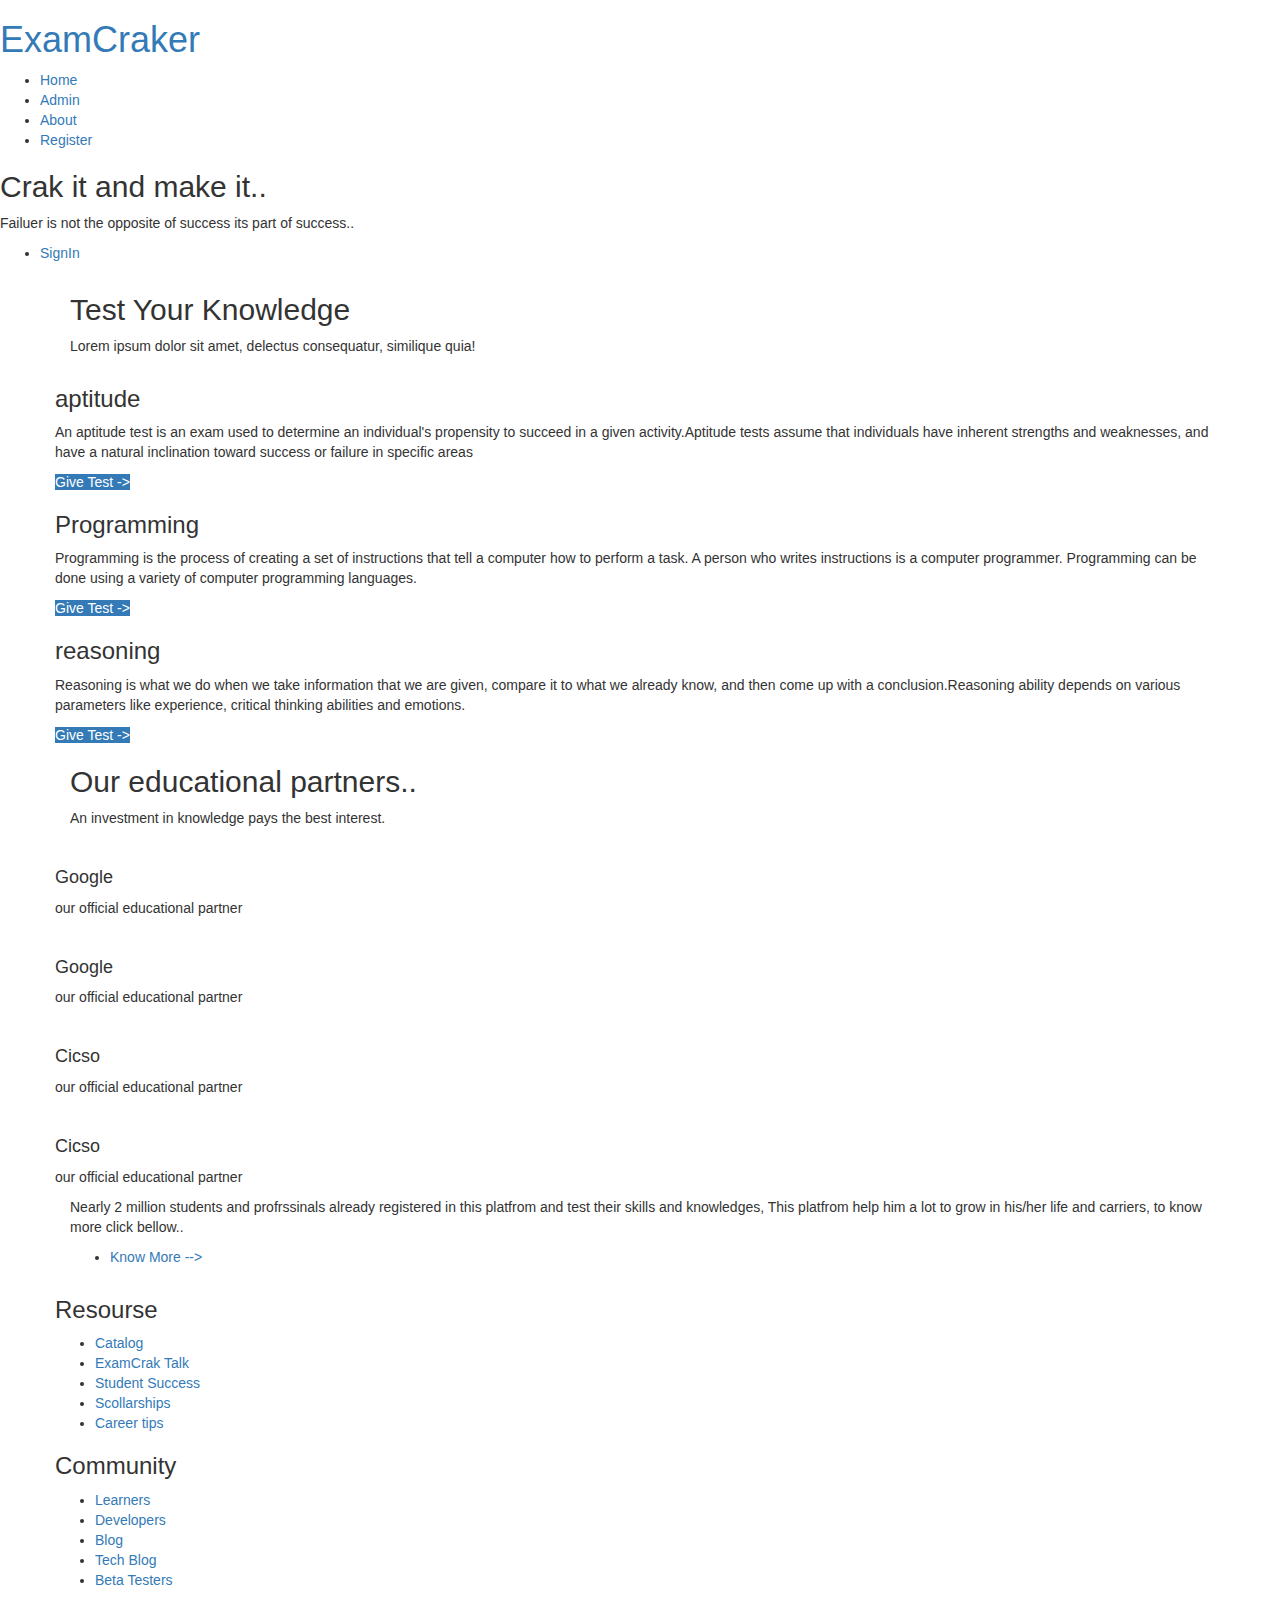
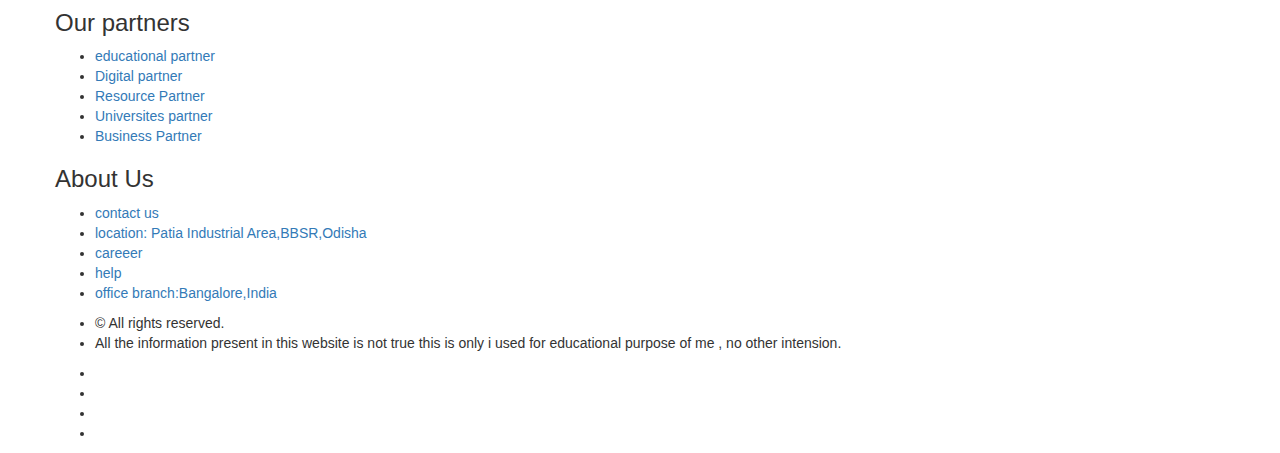
==== src/main/resources/templates/index.html @ 47dd6d75 "first deploy" ====
<!DOCTYPE html>

<html lang="en" xmlns:th="http://www.thymeleaf.org">
	<head>
		<meta charset="UTF-8">
		<title>Online Exam</title>
		<meta http-equiv="content-type" content="text/html; charset=utf-8" />
		<meta name="description" content="" />
		<meta name="keywords" content="" />
		<!-- Latest compiled and minified CSS -->
<link rel="stylesheet" href="https://maxcdn.bootstrapcdn.com/bootstrap/3.3.7/css/bootstrap.min.css" integrity="sha384-BVYiiSIFeK1dGmJRAkycuHAHRg32OmUcww7on3RYdg4Va+PmSTsz/K68vbdEjh4u" crossorigin="anonymous">

		<script src="js/jquery.min.js"></script>
		<script src="js/skel.min.js"></script>
		<script src="js/skel-layers.min.js"></script>
		<script src="js/init.js"></script>
		<noscript>
			<link rel="stylesheet" href="css/skel.css" />
			<link rel="stylesheet" href="css/style.css" />
			<link rel="stylesheet" href="css/style-xlarge.css" />
		</noscript>
	</head>
	<body class="landing">

		<!-- Header -->
			<header id="header">
				<h1><a href="index.html">ExamCraker</a></h1>
				<nav id="nav">
					<ul>
						<li><a th:href="@{/}">Home</a></li>
						<li><a th:href="@{/adminpanel}">Admin</a></li>
						<li><a href="#">About</a></li>
						<li><a href="#" class="button special" th:href="@{/registration}">Register</a></li>
					</ul>
				</nav>
			</header>

		<!-- Banner -->
			<section id="banner">
				<h2>Crak it and make it..</h2>
				<p>Failuer is not the opposite of success its part of success..</p>
				<ul class="actions">
					<li>
						<a href="#" class="button big" th:href="@{/login}">SignIn</a>
					</li>
				</ul>
			</section>

		<!-- One -->
			<section id="one" class="wrapper style1 special">
				<div class="container">
					<header class="major">
						<h2>Test Your Knowledge</h2>
						<p>Lorem ipsum dolor sit amet, delectus consequatur, similique quia!</p>
					</header>
					<div class="row 150%">
						<div class="4u 12u$(medium)">
							<section class="box">
								<i class="icon big rounded color1  fa-paper-plane"></i>
								<h3>aptitude</h3>
								<p>An aptitude test is an exam used to determine an individual's propensity to succeed in a given activity.Aptitude tests assume that individuals have inherent strengths and weaknesses, and have a natural inclination toward success or failure in specific areas</p>
								 <a href="#" th:href="@{/aptitudeExam}" class="button btn-primary">Give Test -></a>
							</section>
						</div>
						<div class="4u 12u$(medium)">
							<section class="box">
								<i class="icon big rounded color9 fa-desktop"></i>
								<h3>Programming</h3>
								<p>Programming is the process of creating a set of instructions that tell a computer how to perform a task. A person who writes instructions is a computer programmer. Programming can be done using a variety of computer programming languages.</p>
								<a href="#"  th:href="@{/programmingExam}" class="button btn-primary ">Give Test -></a>
							</section>
						</div>
						<div class="4u$ 12u$(medium)">
							<section class="box">
								<i class="icon big rounded color6 fa-book"></i>
								<h3>reasoning</h3>
								<p>Reasoning is what we do when we take information that we are given, compare it to what we already know, and then come up with a conclusion.Reasoning ability depends on various parameters like experience, critical thinking abilities and emotions.</p>
								<a href="#"  th:href="@{/reasoningExam}" class="button btn-primary ">Give Test -></a>
							</section>
						</div>
					</div>
				</div>
			</section>

		<!-- Two -->
			<section id="two" class="wrapper style2 special">
				<div class="container">
					<header class="major">
						<h2>Our educational partners..</h2>
						<p>An investment in knowledge pays the best interest.</p>
					</header>
					<section class="profiles">
						<div class="row">
							<section class="3u 6u(medium) 12u$(xsmall) profile">
								<img src="images/google-logo1.png" alt="" />
								<h4>Google</h4>
								<p>our official educational partner</p>
							</section>
							<section class="3u 6u$(medium) 12u$(xsmall) profile">
								<img src="images/google-logo1.png" alt="" />
								<h4>Google</h4>
								<p>our official educational partner</p>
							</section>
							<section class="3u 6u(medium) 12u$(xsmall) profile">
								<img src="images/Cisco-logo1.png" alt="" />
								<h4>Cicso</h4>
								<p>our official educational partner</p>
							</section>
							<section class="3u$ 6u$(medium) 12u$(xsmall) profile">
								<img src="images/Cisco-logo1.png" alt="" />
								<h4>Cicso</h4>
								<p>our official educational partner</p>
							</section>
						</div>
					</section>
					<footer>
						<p>Nearly 2 million students and profrssinals already registered in this platfrom and test their skills and knowledges, This platfrom help him a lot to grow in his/her life and carriers, to know more click bellow..</p>
						<ul class="actions">
							<li>
								<a href="#" class="button big">Know More --></a>
							</li>
						</ul>
					</footer>
				</div>
			</section>

		

		<!-- Footer -->
			<footer id="footer">
				<div class="container">
					<section class="links">
						<div class="row">
							<section class="3u 6u(medium) 12u$(small)">
								<h3>Resourse</h3>
								<ul class="unstyled">
									<li><a href="#">Catalog</a></li>
									<li><a href="#">ExamCrak Talk</a></li>
									<li><a href="#">Student Success</a></li>
									<li><a href="#">Scollarships</a></li>
									<li><a href="#">Career tips</a></li>
								</ul>
							</section>
							<section class="3u 6u$(medium) 12u$(small)">
								<h3>Community</h3>
								<ul class="unstyled">
									<li><a href="#">Learners</a></li>
									<li><a href="#">Developers</a></li>
									<li><a href="#">Blog</a></li>
									<li><a href="#">Tech Blog</a></li>
									<li><a href="#">Beta Testers</a></li>
								</ul>
							</section>
							<section class="3u 6u(medium) 12u$(small)">
								<h3>Our partners</h3>
								<ul class="unstyled">
									<li><a href="#">educational partner</a></li>
									<li><a href="#">Digital partner</a></li>
									<li><a href="#">Resource Partner</a></li>
									<li><a href="#">Universites partner</a></li>
									<li><a href="#">Business Partner</a></li>
								</ul>
							</section>
							<section class="3u$ 6u$(medium) 12u$(small)">
								<h3>About Us</h3>
								<ul class="unstyled">
									<li><a href="#">contact us </a></li>
									<li><a href="#">location: Patia Industrial Area,BBSR,Odisha</a></li>
									<li><a href="#">careeer</a></li>
									<li><a href="#">help</a></li>
									<li><a href="#">office branch:Bangalore,India</a></li>
								</ul>
							</section>
						</div>
					</section>
					<div class="row">
						<div class="8u 12u$(medium)">
							<ul class="copyright">
								<li>&copy; All rights reserved.</li>
								<li>All the information present in this website is not true this is only i used for educational purpose of me , no other intension.</li>
							</ul>
						</div>
						<div class="4u$ 12u$(medium)">
							<ul class="icons">
								<li>
									<a class="icon rounded fa-facebook" href="#"><span class="label">Facebook</span></a>
								</li>
								<li>
									<a class="icon rounded fa-twitter" href="#"><span class="label">Facebook</span></a>
								</li>
								<li>
									<a class="icon rounded fa-instagram" href="#"><span class="label">instagram</span></a>
								</li>
								<li>
									<a class="icon rounded fa-linkedin" href="#"><span class="label">LinkedIn</span></a>
								</li>
							</ul>
						</div>
					</div>
				</div>
			</footer>

	</body>
</html>
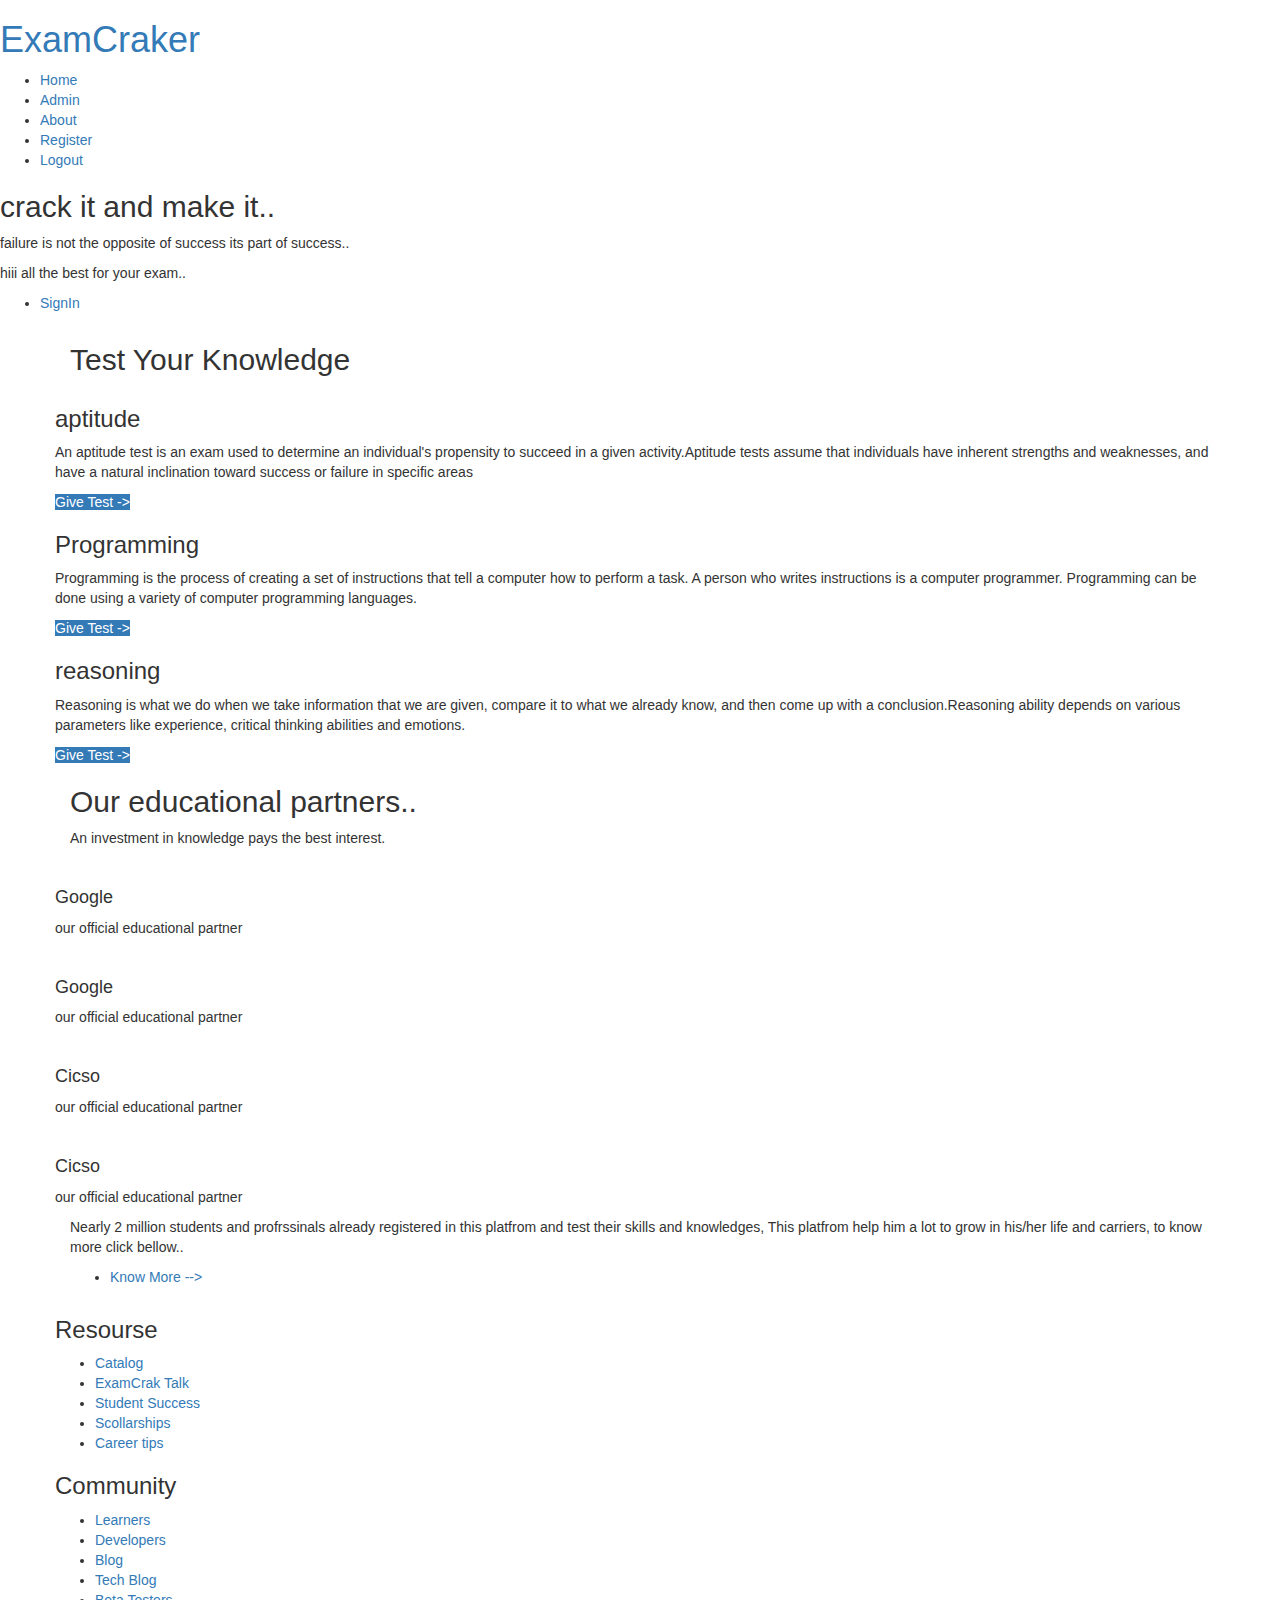
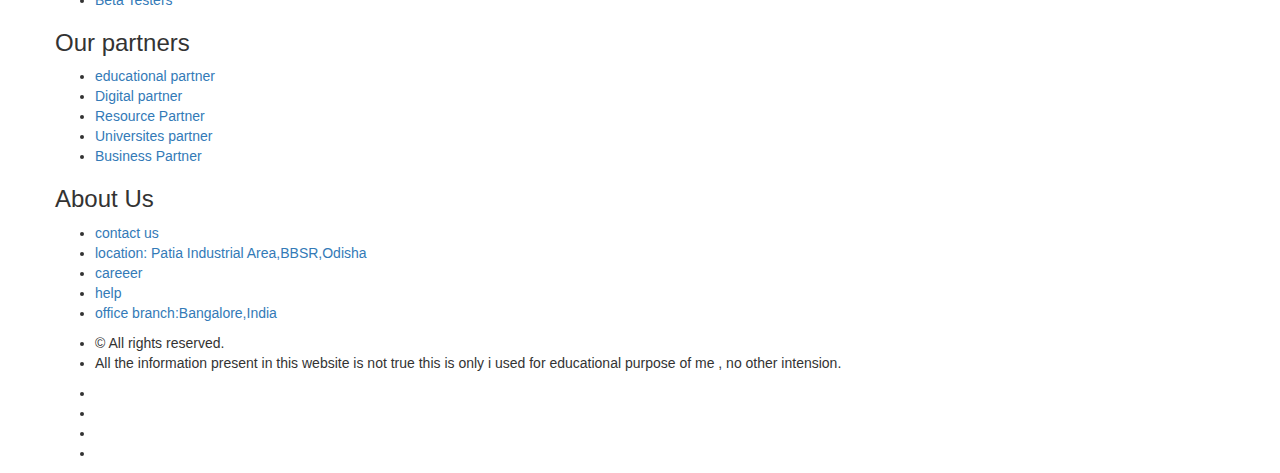
==== commit 22e2e2b0: "deploy 9" ====
--- a/src/main/resources/templates/index.html
+++ b/src/main/resources/templates/index.html
@@ -8,7 +8,7 @@
 		<meta name="description" content="" />
 		<meta name="keywords" content="" />
 		<!-- Latest compiled and minified CSS -->
-<link rel="stylesheet" href="https://maxcdn.bootstrapcdn.com/bootstrap/3.3.7/css/bootstrap.min.css" integrity="sha384-BVYiiSIFeK1dGmJRAkycuHAHRg32OmUcww7on3RYdg4Va+PmSTsz/K68vbdEjh4u" crossorigin="anonymous">
+        <link rel="stylesheet" href="https://maxcdn.bootstrapcdn.com/bootstrap/3.3.7/css/bootstrap.min.css" integrity="sha384-BVYiiSIFeK1dGmJRAkycuHAHRg32OmUcww7on3RYdg4Va+PmSTsz/K68vbdEjh4u" crossorigin="anonymous">
 
 		<script src="js/jquery.min.js"></script>
 		<script src="js/skel.min.js"></script>
@@ -30,20 +30,28 @@
 						<li><a th:href="@{/}">Home</a></li>
 						<li><a th:href="@{/adminpanel}">Admin</a></li>
 						<li><a href="#">About</a></li>
-						<li><a href="#" class="button special" th:href="@{/registration}">Register</a></li>
+						
+					    <li  sec:authorize="!isAuthenticated()"><a href="#" class="button special" th:href="@{/registration}">Register</a></li>
+					    
+					    <li sec:authorize="isAuthenticated()"><a  class="button special" th:href="@{/logout}">Logout</a></li>
+					    
 					</ul>
 				</nav>
 			</header>
 
 		<!-- Banner -->
 			<section id="banner">
-				<h2>Crak it and make it..</h2>
-				<p>Failuer is not the opposite of success its part of success..</p>
+				<h2>crack it and make it..</h2>
+				<p>failure is not the opposite of success its part of success..</p>
+				<p class="text-white">hiii <span sec:authentication="principal.username"></span> all the best for your exam..</p>
+				
 				<ul class="actions">
-					<li>
+					<li sec:authorize="!isAuthenticated()">
 						<a href="#" class="button big" th:href="@{/login}">SignIn</a>
 					</li>
+					
 				</ul>
+			
 			</section>
 
 		<!-- One -->
@@ -51,7 +59,7 @@
 				<div class="container">
 					<header class="major">
 						<h2>Test Your Knowledge</h2>
-						<p>Lorem ipsum dolor sit amet, delectus consequatur, similique quia!</p>
+						
 					</header>
 					<div class="row 150%">
 						<div class="4u 12u$(medium)">
